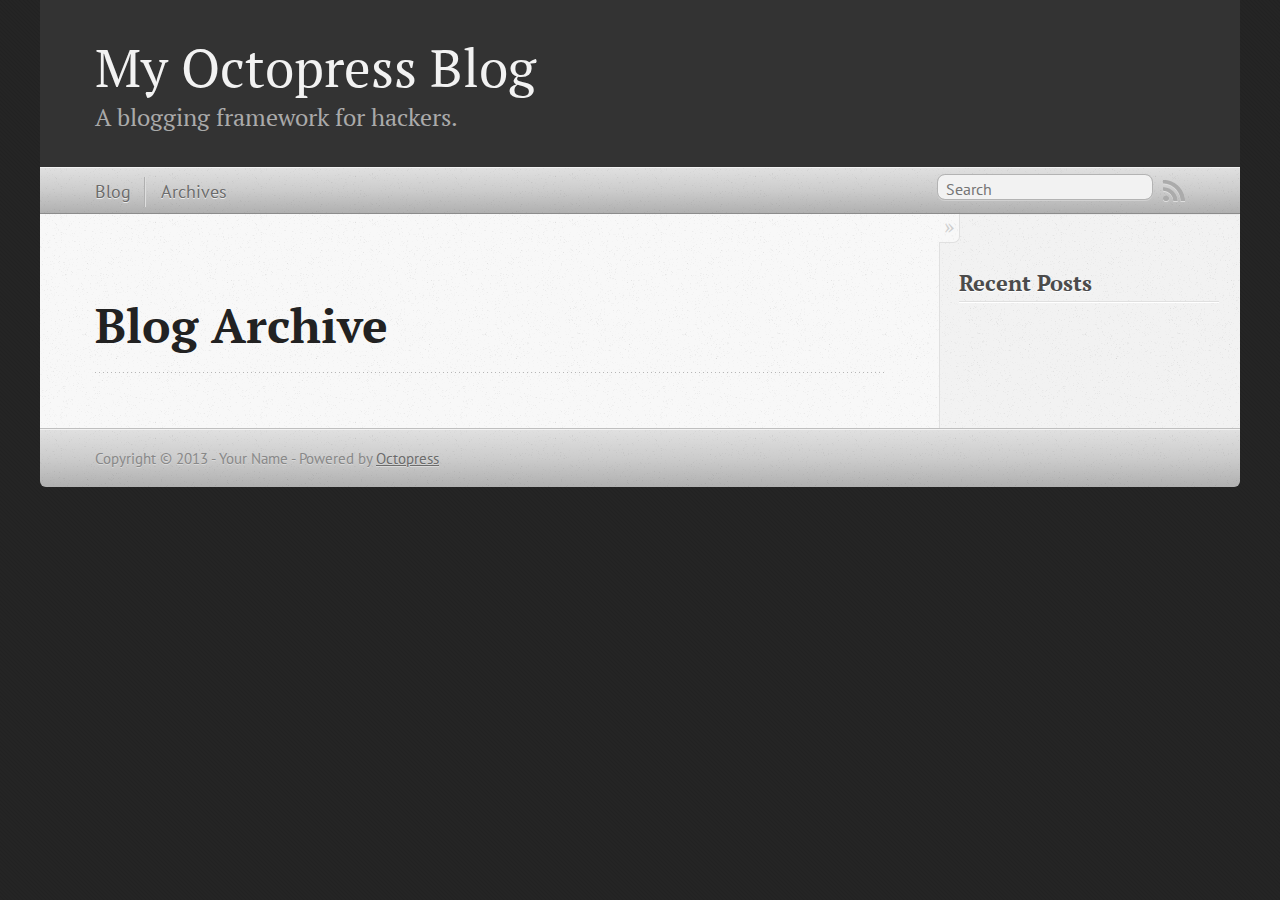
==== blog/archives/index.html @ c14c564c "Site updated at 2013-10-23 02:56:07 UTC" ====
<!DOCTYPE html>
<!--[if IEMobile 7 ]><html class="no-js iem7"><![endif]-->
<!--[if lt IE 9]><html class="no-js lte-ie8"><![endif]-->
<!--[if (gt IE 8)|(gt IEMobile 7)|!(IEMobile)|!(IE)]><!--><html class="no-js" lang="en"><!--<![endif]-->
<head>
  <meta charset="utf-8">
  <title>Blog Archive - My Octopress Blog</title>
  <meta name="author" content="Your Name">

  
  <meta name="description" content=" Blog Archive Recent Posts ">
  

  <!-- http://t.co/dKP3o1e -->
  <meta name="HandheldFriendly" content="True">
  <meta name="MobileOptimized" content="320">
  <meta name="viewport" content="width=device-width, initial-scale=1">

  
  <link rel="canonical" href="http://yushuyong.github.io/blog/archives">
  <link href="/favicon.png" rel="icon">
  <link href="/stylesheets/screen.css" media="screen, projection" rel="stylesheet" type="text/css">
  <link href="/atom.xml" rel="alternate" title="My Octopress Blog" type="application/atom+xml">
  <script src="/javascripts/modernizr-2.0.js"></script>
  <script src="//ajax.googleapis.com/ajax/libs/jquery/1.9.1/jquery.min.js"></script>
  <script>!window.jQuery && document.write(unescape('%3Cscript src="./javascripts/lib/jquery.min.js"%3E%3C/script%3E'))</script>
  <script src="/javascripts/octopress.js" type="text/javascript"></script>
  <!--Fonts from Google"s Web font directory at http://google.com/webfonts -->
<link href="http://fonts.googleapis.com/css?family=PT+Serif:regular,italic,bold,bolditalic" rel="stylesheet" type="text/css">
<link href="http://fonts.googleapis.com/css?family=PT+Sans:regular,italic,bold,bolditalic" rel="stylesheet" type="text/css">

  

</head>

<body   >
  <header role="banner"><hgroup>
  <h1><a href="/">My Octopress Blog</a></h1>
  
    <h2>A blogging framework for hackers.</h2>
  
</hgroup>

</header>
  <nav role="navigation"><ul class="subscription" data-subscription="rss">
  <li><a href="/atom.xml" rel="subscribe-rss" title="subscribe via RSS">RSS</a></li>
  
</ul>
  
<form action="http://google.com/search" method="get">
  <fieldset role="search">
    <input type="hidden" name="q" value="site:yushuyong.github.io" />
    <input class="search" type="text" name="q" results="0" placeholder="Search"/>
  </fieldset>
</form>
  
<ul class="main-navigation">
  <li><a href="/">Blog</a></li>
  <li><a href="/blog/archives">Archives</a></li>
</ul>

</nav>
  <div id="main">
    <div id="content">
      <div>
<article role="article">
  
  <header>
    <h1 class="entry-title">Blog Archive</h1>
    
  </header>
  
  <div id="blog-archives">

</div>

  
</article>

</div>

<aside class="sidebar">
  
    <section>
  <h1>Recent Posts</h1>
  <ul id="recent_posts">
    
  </ul>
</section>





  
</aside>


    </div>
  </div>
  <footer role="contentinfo"><p>
  Copyright &copy; 2013 - Your Name -
  <span class="credit">Powered by <a href="http://octopress.org">Octopress</a></span>
</p>

</footer>
  







  <script type="text/javascript">
    (function(){
      var twitterWidgets = document.createElement('script');
      twitterWidgets.type = 'text/javascript';
      twitterWidgets.async = true;
      twitterWidgets.src = '//platform.twitter.com/widgets.js';
      document.getElementsByTagName('head')[0].appendChild(twitterWidgets);
    })();
  </script>





</body>
</html>
---- stylesheets/screen.css ----
html,body,div,span,applet,object,iframe,h1,h2,h3,h4,h5,h6,p,blockquote,pre,a,abbr,acronym,address,big,cite,code,del,dfn,em,img,ins,kbd,q,s,samp,small,strike,strong,sub,sup,tt,var,b,u,i,center,dl,dt,dd,ol,ul,li,fieldset,form,label,legend,table,caption,tbody,tfoot,thead,tr,th,td,article,aside,canvas,details,embed,figure,figcaption,footer,header,hgroup,menu,nav,output,ruby,section,summary,time,mark,audio,video{margin:0;padding:0;border:0;font:inherit;font-size:100%;vertical-align:baseline}html{line-height:1}ol,ul{list-style:none}table{border-collapse:collapse;border-spacing:0}caption,th,td{text-align:left;font-weight:normal;vertical-align:middle}q,blockquote{quotes:none}q:before,q:after,blockquote:before,blockquote:after{content:"";content:none}a img{border:none}article,aside,details,figcaption,figure,footer,header,hgroup,menu,nav,section,summary{display:block}a{color:#1863a1}a:visited{color:#751590}a:focus{color:#0181eb}a:hover{color:#0181eb}a:active{color:#01579f}aside.sidebar a{color:#1863a1}aside.sidebar a:focus{color:#0181eb}aside.sidebar a:hover{color:#0181eb}aside.sidebar a:active{color:#01579f}a{-webkit-transition:color 0.3s;-moz-transition:color 0.3s;-o-transition:color 0.3s;transition:color 0.3s}html{background:#252525 url('/images/line-tile.png?1382496912') top left}body>div{background:#f2f2f2 url('/images/noise.png?1382496912') top left;border-bottom:1px solid #bfbfbf}body>div>div{background:#f8f8f8 url('/images/noise.png?1382496912') top left;border-right:1px solid #e0e0e0}.heading,body>header h1,h1,h2,h3,h4,h5,h6{font-family:"PT Serif","Georgia","Helvetica Neue",Arial,sans-serif}.sans,body>header h2,article header p.meta,article>footer,#content .blog-index footer,html .gist .gist-file .gist-meta,#blog-archives a.category,#blog-archives time,aside.sidebar section,body>footer{font-family:"PT Sans","Helvetica Neue",Arial,sans-serif}.serif,body,#content .blog-index a[rel=full-article]{font-family:"PT Serif",Georgia,Times,"Times New Roman",serif}.mono,pre,code,tt,p code,li code{font-family:Menlo,Monaco,"Andale Mono","lucida console","Courier New",monospace}body>header h1{font-size:2.2em;font-family:"PT Serif","Georgia","Helvetica Neue",Arial,sans-serif;font-weight:normal;line-height:1.2em;margin-bottom:0.6667em}body>header h2{font-family:"PT Serif","Georgia","Helvetica Neue",Arial,sans-serif}body{line-height:1.5em;color:#222}h1{font-size:2.2em;line-height:1.2em}@media only screen and (min-width: 992px){body{font-size:1.15em}h1{font-size:2.6em;line-height:1.2em}}h1,h2,h3,h4,h5,h6{text-rendering:optimizelegibility;margin-bottom:1em;font-weight:bold}h2,section h1{font-size:1.5em}h3,section h2,section section h1{font-size:1.3em}h4,section h3,section section h2,section section section h1{font-size:1em}h5,section h4,section section h3{font-size:.9em}h6,section h5,section section h4,section section section h3{font-size:.8em}p,article blockquote,ul,ol{margin-bottom:1.5em}ul{list-style-type:disc}ul ul{list-style-type:circle;margin-bottom:0px}ul ul ul{list-style-type:square;margin-bottom:0px}ol{list-style-type:decimal}ol ol{list-style-type:lower-alpha;margin-bottom:0px}ol ol ol{list-style-type:lower-roman;margin-bottom:0px}ul,ul ul,ul ol,ol,ol ul,ol ol{margin-left:1.3em}ul ul,ul ol,ol ul,ol ol{margin-bottom:0em}strong{font-weight:bold}em{font-style:italic}sup,sub{font-size:0.75em;position:relative;display:inline-block;padding:0 .2em;line-height:.8em}sup{top:-.5em}sub{bottom:-.5em}a[rev='footnote']{font-size:.75em;padding:0 .3em;line-height:1}q{font-style:italic}q:before{content:"\201C"}q:after{content:"\201D"}em,dfn{font-style:italic}strong,dfn{font-weight:bold}del,s{text-decoration:line-through}abbr,acronym{border-bottom:1px dotted;cursor:help}hr{margin-bottom:0.2em}small{font-size:.8em}big{font-size:1.2em}article blockquote{font-style:italic;position:relative;font-size:1.2em;line-height:1.5em;padding-left:1em;border-left:4px solid rgba(170,170,170,0.5)}article blockquote cite{font-style:italic}article blockquote cite a{color:#aaa !important;word-wrap:break-word}article blockquote cite:before{content:'\2014';padding-right:.3em;padding-left:.3em;color:#aaa}@media only screen and (min-width: 992px){article blockquote{padding-left:1.5em;border-left-width:4px}}.pullquote-right:before,.pullquote-left:before{padding:0;border:none;content:attr(data-pullquote);float:right;width:45%;margin:.5em 0 1em 1.5em;position:relative;top:7px;font-size:1.4em;line-height:1.45em}.pullquote-left:before{float:left;margin:.5em 1.5em 1em 0}.force-wrap,article a,aside.sidebar a{white-space:-moz-pre-wrap;white-space:-pre-wrap;white-space:-o-pre-wrap;white-space:pre-wrap;word-wrap:break-word}.group,body>header,body>nav,body>footer,body #content>article,body #content>div>article,body #content>div>section,body div.pagination,aside.sidebar,#main,#content,.sidebar{*zoom:1}.group:after,body>header:after,body>nav:after,body>footer:after,body #content>article:after,body #content>div>section:after,body div.pagination:after,#main:after,#content:after,.sidebar:after{content:"";display:table;clear:both}body{-webkit-text-size-adjust:none;max-width:1200px;position:relative;margin:0 auto}body>header,body>nav,body>footer,body #content>article,body #content>div>article,body #content>div>section{padding-left:18px;padding-right:18px}@media only screen and (min-width: 480px){body>header,body>nav,body>footer,body #content>article,body #content>div>article,body #content>div>section{padding-left:25px;padding-right:25px}}@media only screen and (min-width: 768px){body>header,body>nav,body>footer,body #content>article,body #content>div>article,body #content>div>section{padding-left:35px;padding-right:35px}}@media only screen and (min-width: 992px){body>header,body>nav,body>footer,body #content>article,body #content>div>article,body #content>div>section{padding-left:55px;padding-right:55px}}body div.pagination{margin-left:18px;margin-right:18px}@media only screen and (min-width: 480px){body div.pagination{margin-left:25px;margin-right:25px}}@media only screen and (min-width: 768px){body div.pagination{margin-left:35px;margin-right:35px}}@media only screen and (min-width: 992px){body div.pagination{margin-left:55px;margin-right:55px}}body>header{font-size:1em;padding-top:1.5em;padding-bottom:1.5em}#content{overflow:hidden}#content>div,#content>article{width:100%}aside.sidebar{float:none;padding:0 18px 1px;background-color:#f7f7f7;border-top:1px solid #e0e0e0}.flex-content,article img,article video,article .flash-video,aside.sidebar img{max-width:100%;height:auto}.basic-alignment.left,article img.left,article video.left,article .left.flash-video,aside.sidebar img.left{float:left;margin-right:1.5em}.basic-alignment.right,article img.right,article video.right,article .right.flash-video,aside.sidebar img.right{float:right;margin-left:1.5em}.basic-alignment.center,article img.center,article video.center,article .center.flash-video,aside.sidebar img.center{display:block;margin:0 auto 1.5em}.basic-alignment.left,article img.left,article video.left,article .left.flash-video,aside.sidebar img.left,.basic-alignment.right,article img.right,article video.right,article .right.flash-video,aside.sidebar img.right{margin-bottom:.8em}.toggle-sidebar,.no-sidebar .toggle-sidebar{display:none}@media only screen and (min-width: 750px){body.sidebar-footer aside.sidebar{float:none;width:auto;clear:left;margin:0;padding:0 35px 1px;background-color:#f7f7f7;border-top:1px solid #eaeaea}body.sidebar-footer aside.sidebar section.odd,body.sidebar-footer aside.sidebar section.even{float:left;width:48%}body.sidebar-footer aside.sidebar section.odd{margin-left:0}body.sidebar-footer aside.sidebar section.even{margin-left:4%}body.sidebar-footer aside.sidebar.thirds section{width:30%;margin-left:5%}body.sidebar-footer aside.sidebar.thirds section.first{margin-left:0;clear:both}}body.sidebar-footer #content{margin-right:0px}body.sidebar-footer .toggle-sidebar{display:none}@media only screen and (min-width: 550px){body>header{font-size:1em}}@media only screen and (min-width: 750px){aside.sidebar{float:none;width:auto;clear:left;margin:0;padding:0 35px 1px;background-color:#f7f7f7;border-top:1px solid #eaeaea}aside.sidebar section.odd,aside.sidebar section.even{float:left;width:48%}aside.sidebar section.odd{margin-left:0}aside.sidebar section.even{margin-left:4%}aside.sidebar.thirds section{width:30%;margin-left:5%}aside.sidebar.thirds section.first{margin-left:0;clear:both}}@media only screen and (min-width: 768px){body{-webkit-text-size-adjust:auto}body>header{font-size:1.2em}#main{padding:0;margin:0 auto}#content{overflow:visible;margin-right:240px;position:relative}.no-sidebar #content{margin-right:0;border-right:0}.collapse-sidebar #content{margin-right:20px}#content>div,#content>article{padding-top:17.5px;padding-bottom:17.5px;float:left}aside.sidebar{width:210px;padding:0 15px 15px;background:none;clear:none;float:left;margin:0 -100% 0 0}aside.sidebar section{width:auto;margin-left:0}aside.sidebar section.odd,aside.sidebar section.even{float:none;width:auto;margin-left:0}.collapse-sidebar aside.sidebar{float:none;width:auto;clear:left;margin:0;padding:0 35px 1px;background-color:#f7f7f7;border-top:1px solid #eaeaea}.collapse-sidebar aside.sidebar section.odd,.collapse-sidebar aside.sidebar section.even{float:left;width:48%}.collapse-sidebar aside.sidebar section.odd{margin-left:0}.collapse-sidebar aside.sidebar section.even{margin-left:4%}.collapse-sidebar aside.sidebar.thirds section{width:30%;margin-left:5%}.collapse-sidebar aside.sidebar.thirds section.first{margin-left:0;clear:both}}@media only screen and (min-width: 992px){body>header{font-size:1.3em}#content{margin-right:300px}#content>div,#content>article{padding-top:27.5px;padding-bottom:27.5px}aside.sidebar{width:260px;padding:1.2em 20px 20px}.collapse-sidebar aside.sidebar{padding-left:55px;padding-right:55px}}@media only screen and (min-width: 768px){ul,ol{margin-left:0}}body>header{background:#333}body>header h1{display:inline-block;margin:0}body>header h1 a,body>header h1 a:visited,body>header h1 a:hover{color:#f2f2f2;text-decoration:none}body>header h2{margin:.2em 0 0;font-size:1em;color:#aaa;font-weight:normal}body>nav{position:relative;background-color:#ccc;background:url('/images/noise.png?1382496912'),-webkit-gradient(linear, 50% 0%, 50% 100%, color-stop(0%, #e0e0e0), color-stop(50%, #cccccc), color-stop(100%, #b0b0b0));background:url('/images/noise.png?1382496912'),-webkit-linear-gradient(#e0e0e0,#cccccc,#b0b0b0);background:url('/images/noise.png?1382496912'),-moz-linear-gradient(#e0e0e0,#cccccc,#b0b0b0);background:url('/images/noise.png?1382496912'),-o-linear-gradient(#e0e0e0,#cccccc,#b0b0b0);background:url('/images/noise.png?1382496912'),linear-gradient(#e0e0e0,#cccccc,#b0b0b0);border-top:1px solid #f2f2f2;border-bottom:1px solid #8c8c8c;padding-top:.35em;padding-bottom:.35em}body>nav form{-webkit-background-clip:padding;-moz-background-clip:padding;background-clip:padding-box;margin:0;padding:0}body>nav form .search{padding:.3em .5em 0;font-size:.85em;font-family:"PT Sans","Helvetica Neue",Arial,sans-serif;line-height:1.1em;width:95%;-webkit-border-radius:0.5em;-moz-border-radius:0.5em;-ms-border-radius:0.5em;-o-border-radius:0.5em;border-radius:0.5em;-webkit-background-clip:padding;-moz-background-clip:padding;background-clip:padding-box;-webkit-box-shadow:#d1d1d1 0 1px;-moz-box-shadow:#d1d1d1 0 1px;box-shadow:#d1d1d1 0 1px;background-color:#f2f2f2;border:1px solid #b3b3b3;color:#888}body>nav form .search:focus{color:#444;border-color:#80b1df;-webkit-box-shadow:#80b1df 0 0 4px,#80b1df 0 0 3px inset;-moz-box-shadow:#80b1df 0 0 4px,#80b1df 0 0 3px inset;box-shadow:#80b1df 0 0 4px,#80b1df 0 0 3px inset;background-color:#fff;outline:none}body>nav fieldset[role=search]{float:right;width:48%}body>nav fieldset.mobile-nav{float:left;width:48%}body>nav fieldset.mobile-nav select{width:100%;font-size:.8em;border:1px solid #888}body>nav ul{display:none}@media only screen and (min-width: 550px){body>nav{font-size:.9em}body>nav ul{margin:0;padding:0;border:0;overflow:hidden;*zoom:1;float:left;display:block;padding-top:.15em}body>nav ul li{list-style-image:none;list-style-type:none;margin-left:0;white-space:nowrap;display:inline;float:left;padding-left:0;padding-right:0}body>nav ul li:first-child,body>nav ul li.first{padding-left:0}body>nav ul li:last-child{padding-right:0}body>nav ul li.last{padding-right:0}body>nav ul.subscription{margin-left:.8em;float:right}body>nav ul.subscription li:last-child a{padding-right:0}body>nav ul li{margin:0}body>nav a{color:#6b6b6b;font-family:"PT Sans","Helvetica Neue",Arial,sans-serif;text-shadow:#ebebeb 0 1px;float:left;text-decoration:none;font-size:1.1em;padding:.1em 0;line-height:1.5em}body>nav a:visited{color:#6b6b6b}body>nav a:hover{color:#2b2b2b}body>nav li+li{border-left:1px solid #b0b0b0;margin-left:.8em}body>nav li+li a{padding-left:.8em;border-left:1px solid #dedede}body>nav form{float:right;text-align:left;padding-left:.8em;width:175px}body>nav form .search{width:93%;font-size:.95em;line-height:1.2em}body>nav ul[data-subscription$=email]+form{width:97px}body>nav ul[data-subscription$=email]+form .search{width:91%}body>nav fieldset.mobile-nav{display:none}body>nav fieldset[role=search]{width:99%}}@media only screen and (min-width: 992px){body>nav form{width:215px}body>nav ul[data-subscription$=email]+form{width:147px}}.no-placeholder body>nav .search{background:#f2f2f2 url('/images/search.png?1382496912') 0.3em 0.25em no-repeat;text-indent:1.3em}@media only screen and (min-width: 550px){.maskImage body>nav ul[data-subscription$=email]+form{width:123px}}@media only screen and (min-width: 992px){.maskImage body>nav ul[data-subscription$=email]+form{width:173px}}.maskImage ul.subscription{position:relative;top:.2em}.maskImage ul.subscription li,.maskImage ul.subscription a{border:0;padding:0}.maskImage a[rel=subscribe-rss]{position:relative;top:0px;text-indent:-999999em;background-color:#dedede;border:0;padding:0}.maskImage a[rel=subscribe-rss],.maskImage a[rel=subscribe-rss]:after{-webkit-mask-image:url('/images/rss.png?1382496912');-moz-mask-image:url('/images/rss.png?1382496912');-ms-mask-image:url('/images/rss.png?1382496912');-o-mask-image:url('/images/rss.png?1382496912');mask-image:url('/images/rss.png?1382496912');-webkit-mask-repeat:no-repeat;-moz-mask-repeat:no-repeat;-ms-mask-repeat:no-repeat;-o-mask-repeat:no-repeat;mask-repeat:no-repeat;width:22px;height:22px}.maskImage a[rel=subscribe-rss]:after{content:"";position:absolute;top:-1px;left:0;background-color:#ababab}.maskImage a[rel=subscribe-rss]:hover:after{background-color:#9e9e9e}.maskImage a[rel=subscribe-email]{position:relative;top:0px;text-indent:-999999em;background-color:#dedede;border:0;padding:0}.maskImage a[rel=subscribe-email],.maskImage a[rel=subscribe-email]:after{-webkit-mask-image:url('/images/email.png?1382496912');-moz-mask-image:url('/images/email.png?1382496912');-ms-mask-image:url('/images/email.png?1382496912');-o-mask-image:url('/images/email.png?1382496912');mask-image:url('/images/email.png?1382496912');-webkit-mask-repeat:no-repeat;-moz-mask-repeat:no-repeat;-ms-mask-repeat:no-repeat;-o-mask-repeat:no-repeat;mask-repeat:no-repeat;width:28px;height:22px}.maskImage a[rel=subscribe-email]:after{content:"";position:absolute;top:-1px;left:0;background-color:#ababab}.maskImage a[rel=subscribe-email]:hover:after{background-color:#9e9e9e}article{padding-top:1em}article header{position:relative;padding-top:2em;padding-bottom:1em;margin-bottom:1em;background:url('[data-uri]') bottom left repeat-x}article header h1{margin:0}article header h1 a{text-decoration:none}article header h1 a:hover{text-decoration:underline}article header p{font-size:.9em;color:#aaa;margin:0}article header p.meta{text-transform:uppercase;position:absolute;top:0}@media only screen and (min-width: 768px){article header{margin-bottom:1.5em;padding-bottom:1em;background:url('[data-uri]') bottom left repeat-x}}article h2{padding-top:0.8em;background:url('[data-uri]') top left repeat-x}.entry-content article h2:first-child,article header+h2{padding-top:0}article h2:first-child,article header+h2{background:none}article .feature{padding-top:.5em;margin-bottom:1em;padding-bottom:1em;background:url('[data-uri]') bottom left repeat-x;font-size:2.0em;font-style:italic;line-height:1.3em}article img,article video,article .flash-video{-webkit-border-radius:0.3em;-moz-border-radius:0.3em;-ms-border-radius:0.3em;-o-border-radius:0.3em;border-radius:0.3em;-webkit-box-shadow:rgba(0,0,0,0.15) 0 1px 4px;-moz-box-shadow:rgba(0,0,0,0.15) 0 1px 4px;box-shadow:rgba(0,0,0,0.15) 0 1px 4px;-webkit-box-sizing:border-box;-moz-box-sizing:border-box;box-sizing:border-box;border:#fff 0.5em solid}article video,article .flash-video{margin:0 auto 1.5em}article video{display:block;width:100%}article .flash-video>div{position:relative;display:block;padding-bottom:56.25%;padding-top:1px;height:0;overflow:hidden}article .flash-video>div iframe,article .flash-video>div object,article .flash-video>div embed{position:absolute;top:0;left:0;width:100%;height:100%}article>footer{padding-bottom:2.5em;margin-top:2em}article>footer p.meta{margin-bottom:.8em;font-size:.85em;clear:both;overflow:hidden}.blog-index article+article{background:url('[data-uri]') top left repeat-x}#content .blog-index{padding-top:0;padding-bottom:0}#content .blog-index article{padding-top:2em}#content .blog-index article header{background:none;padding-bottom:0}#content .blog-index article h1{font-size:2.2em}#content .blog-index article h1 a{color:inherit}#content .blog-index article h1 a:hover{color:#0181eb}#content .blog-index a[rel=full-article]{background:#ebebeb;display:inline-block;padding:.4em .8em;margin-right:.5em;text-decoration:none;color:#666;-webkit-transition:background-color 0.5s;-moz-transition:background-color 0.5s;-o-transition:background-color 0.5s;transition:background-color 0.5s}#content .blog-index a[rel=full-article]:hover{background:#0181eb;text-shadow:none;color:#f8f8f8}#content .blog-index footer{margin-top:1em}.separator,article>footer .byline+time:before,article>footer time+time:before,article>footer .comments:before,article>footer .byline ~ .categories:before{content:"\2022 ";padding:0 .4em 0 .2em;display:inline-block}#content div.pagination{text-align:center;font-size:.95em;position:relative;background:url('[data-uri]') top left repeat-x;padding-top:1.5em;padding-bottom:1.5em}#content div.pagination a{text-decoration:none;color:#aaa}#content div.pagination a.prev{position:absolute;left:0}#content div.pagination a.next{position:absolute;right:0}#content div.pagination a:hover{color:#0181eb}#content div.pagination a[href*=archive]:before,#content div.pagination a[href*=archive]:after{content:'\2014';padding:0 .3em}p.meta+.sharing{padding-top:1em;padding-left:0;background:url('[data-uri]') top left repeat-x}#fb-root{display:none}.highlight,html .gist .gist-file .gist-syntax .gist-highlight{border:1px solid #05232b !important}.highlight table td.code,html .gist .gist-file .gist-syntax .gist-highlight table td.code{width:100%}.highlight .line-numbers,html .gist .gist-file .gist-syntax .highlight .line_numbers{text-align:right;font-size:13px;line-height:1.45em;background:#073642 url('/images/noise.png?1382496912') top left !important;border-right:1px solid #00232c !important;-webkit-box-shadow:#083e4b -1px 0 inset;-moz-box-shadow:#083e4b -1px 0 inset;box-shadow:#083e4b -1px 0 inset;text-shadow:#021014 0 -1px;padding:.8em !important;-webkit-border-radius:0;-moz-border-radius:0;-ms-border-radius:0;-o-border-radius:0;border-radius:0}.highlight .line-numbers span,html .gist .gist-file .gist-syntax .highlight .line_numbers span{color:#586e75 !important}figure.code,.gist-file,pre{-webkit-box-shadow:rgba(0,0,0,0.06) 0 0 10px;-moz-box-shadow:rgba(0,0,0,0.06) 0 0 10px;box-shadow:rgba(0,0,0,0.06) 0 0 10px}figure.code .highlight pre,.gist-file .highlight pre,pre .highlight pre{-webkit-box-shadow:none;-moz-box-shadow:none;box-shadow:none}.gist .highlight *::-moz-selection,figure.code .highlight *::-moz-selection{background:#386774;color:inherit;text-shadow:#002b36 0 1px}.gist .highlight *::-webkit-selection,figure.code .highlight *::-webkit-selection{background:#386774;color:inherit;text-shadow:#002b36 0 1px}.gist .highlight *::selection,figure.code .highlight *::selection{background:#386774;color:inherit;text-shadow:#002b36 0 1px}html .gist .gist-file{margin-bottom:1.8em;position:relative;border:none;padding-top:26px !important}html .gist .gist-file .highlight{margin-bottom:0}html .gist .gist-file .gist-syntax{border-bottom:0 !important;background:none !important}html .gist .gist-file .gist-syntax .gist-highlight{background:#002b36 !important}html .gist .gist-file .gist-syntax .highlight pre{padding:0}html .gist .gist-file .gist-meta{padding:.6em 0.8em;border:1px solid #083e4b !important;color:#586e75;font-size:.7em !important;background:#073642 url('/images/noise.png?1382496912') top left;line-height:1.5em}html .gist .gist-file .gist-meta a{color:#75878b !important;text-decoration:none}html .gist .gist-file .gist-meta a:hover{text-decoration:underline}html .gist .gist-file .gist-meta a:hover{color:#93a1a1 !important}html .gist .gist-file .gist-meta a[href*='#file']{position:absolute;top:0;left:0;right:-10px;color:#474747 !important}html .gist .gist-file .gist-meta a[href*='#file']:hover{color:#1863a1 !important}html .gist .gist-file .gist-meta a[href*=raw]{top:.4em}pre{background:#002b36 url('/images/noise.png?1382496912') top left;-webkit-border-radius:0.4em;-moz-border-radius:0.4em;-ms-border-radius:0.4em;-o-border-radius:0.4em;border-radius:0.4em;border:1px solid #05232b;line-height:1.45em;font-size:13px;margin-bottom:2.1em;padding:.8em 1em;color:#93a1a1;overflow:auto}h3.filename+pre{-moz-border-radius-topleft:0px;-webkit-border-top-left-radius:0px;border-top-left-radius:0px;-moz-border-radius-topright:0px;-webkit-border-top-right-radius:0px;border-top-right-radius:0px}p code,li code{display:inline-block;white-space:no-wrap;background:#fff;font-size:.8em;line-height:1.5em;color:#555;border:1px solid #ddd;-webkit-border-radius:0.4em;-moz-border-radius:0.4em;-ms-border-radius:0.4em;-o-border-radius:0.4em;border-radius:0.4em;padding:0 .3em;margin:-1px 0}p pre code,li pre code{font-size:1em !important;background:none;border:none}.pre-code,html .gist .gist-file .gist-syntax .highlight pre,.highlight code{font-family:Menlo,Monaco,"Andale Mono","lucida console","Courier New",monospace !important;overflow:scroll;overflow-y:hidden;display:block;padding:.8em;overflow-x:auto;line-height:1.45em;background:#002b36 url('/images/noise.png?1382496912') top left !important;color:#93a1a1 !important}.pre-code span,html .gist .gist-file .gist-syntax .highlight pre span,.highlight code span{color:#93a1a1 !important}.pre-code span,html .gist .gist-file .gist-syntax .highlight pre span,.highlight code span{font-style:normal !important;font-weight:normal !important}.pre-code .c,html .gist .gist-file .gist-syntax .highlight pre .c,.highlight code .c{color:#586e75 !important;font-style:italic !important}.pre-code .cm,html .gist .gist-file .gist-syntax .highlight pre .cm,.highlight code .cm{color:#586e75 !important;font-style:italic !important}.pre-code .cp,html .gist .gist-file .gist-syntax .highlight pre .cp,.highlight code .cp{color:#586e75 !important;font-style:italic !important}.pre-code .c1,html .gist .gist-file .gist-syntax .highlight pre .c1,.highlight code .c1{color:#586e75 !important;font-style:italic !important}.pre-code .cs,html .gist .gist-file .gist-syntax .highlight pre .cs,.highlight code .cs{color:#586e75 !important;font-weight:bold !important;font-style:italic !important}.pre-code .err,html .gist .gist-file .gist-syntax .highlight pre .err,.highlight code .err{color:#dc322f !important;background:none !important}.pre-code .k,html .gist .gist-file .gist-syntax .highlight pre .k,.highlight code .k{color:#cb4b16 !important}.pre-code .o,html .gist .gist-file .gist-syntax .highlight pre .o,.highlight code .o{color:#93a1a1 !important;font-weight:bold !important}.pre-code .p,html .gist .gist-file .gist-syntax .highlight pre .p,.highlight code .p{color:#93a1a1 !important}.pre-code .ow,html .gist .gist-file .gist-syntax .highlight pre .ow,.highlight code .ow{color:#2aa198 !important;font-weight:bold !important}.pre-code .gd,html .gist .gist-file .gist-syntax .highlight pre .gd,.highlight code .gd{color:#93a1a1 !important;background-color:#372c34 !important;display:inline-block}.pre-code .gd .x,html .gist .gist-file .gist-syntax .highlight pre .gd .x,.highlight code .gd .x{color:#93a1a1 !important;background-color:#4d2d33 !important;display:inline-block}.pre-code .ge,html .gist .gist-file .gist-syntax .highlight pre .ge,.highlight code .ge{color:#93a1a1 !important;font-style:italic !important}.pre-code .gh,html .gist .gist-file .gist-syntax .highlight pre .gh,.highlight code .gh{color:#586e75 !important}.pre-code .gi,html .gist .gist-file .gist-syntax .highlight pre .gi,.highlight code .gi{color:#93a1a1 !important;background-color:#1a412b !important;display:inline-block}.pre-code .gi .x,html .gist .gist-file .gist-syntax .highlight pre .gi .x,.highlight code .gi .x{color:#93a1a1 !important;background-color:#355720 !important;display:inline-block}.pre-code .gs,html .gist .gist-file .gist-syntax .highlight pre .gs,.highlight code .gs{color:#93a1a1 !important;font-weight:bold !important}.pre-code .gu,html .gist .gist-file .gist-syntax .highlight pre .gu,.highlight code .gu{color:#6c71c4 !important}.pre-code .kc,html .gist .gist-file .gist-syntax .highlight pre .kc,.highlight code .kc{color:#859900 !important;font-weight:bold !important}.pre-code .kd,html .gist .gist-file .gist-syntax .highlight pre .kd,.highlight code .kd{color:#268bd2 !important}.pre-code .kp,html .gist .gist-file .gist-syntax .highlight pre .kp,.highlight code .kp{color:#cb4b16 !important;font-weight:bold !important}.pre-code .kr,html .gist .gist-file .gist-syntax .highlight pre .kr,.highlight code .kr{color:#d33682 !important;font-weight:bold !important}.pre-code .kt,html .gist .gist-file .gist-syntax .highlight pre .kt,.highlight code .kt{color:#2aa198 !important}.pre-code .n,html .gist .gist-file .gist-syntax .highlight pre .n,.highlight code .n{color:#268bd2 !important}.pre-code .na,html .gist .gist-file .gist-syntax .highlight pre .na,.highlight code .na{color:#268bd2 !important}.pre-code .nb,html .gist .gist-file .gist-syntax .highlight pre .nb,.highlight code .nb{color:#859900 !important}.pre-code .nc,html .gist .gist-file .gist-syntax .highlight pre .nc,.highlight code .nc{color:#d33682 !important}.pre-code .no,html .gist .gist-file .gist-syntax .highlight pre .no,.highlight code .no{color:#b58900 !important}.pre-code .nl,html .gist .gist-file .gist-syntax .highlight pre .nl,.highlight code .nl{color:#859900 !important}.pre-code .ne,html .gist .gist-file .gist-syntax .highlight pre .ne,.highlight code .ne{color:#268bd2 !important;font-weight:bold !important}.pre-code .nf,html .gist .gist-file .gist-syntax .highlight pre .nf,.highlight code .nf{color:#268bd2 !important;font-weight:bold !important}.pre-code .nn,html .gist .gist-file .gist-syntax .highlight pre .nn,.highlight code .nn{color:#b58900 !important}.pre-code .nt,html .gist .gist-file .gist-syntax .highlight pre .nt,.highlight code .nt{color:#268bd2 !important;font-weight:bold !important}.pre-code .nx,html .gist .gist-file .gist-syntax .highlight pre .nx,.highlight code .nx{color:#b58900 !important}.pre-code .vg,html .gist .gist-file .gist-syntax .highlight pre .vg,.highlight code .vg{color:#268bd2 !important}.pre-code .vi,html .gist .gist-file .gist-syntax .highlight pre .vi,.highlight code .vi{color:#268bd2 !important}.pre-code .nv,html .gist .gist-file .gist-syntax .highlight pre .nv,.highlight code .nv{color:#268bd2 !important}.pre-code .mf,html .gist .gist-file .gist-syntax .highlight pre .mf,.highlight code .mf{color:#2aa198 !important}.pre-code .m,html .gist .gist-file .gist-syntax .highlight pre .m,.highlight code .m{color:#2aa198 !important}.pre-code .mh,html .gist .gist-file .gist-syntax .highlight pre .mh,.highlight code .mh{color:#2aa198 !important}.pre-code .mi,html .gist .gist-file .gist-syntax .highlight pre .mi,.highlight code .mi{color:#2aa198 !important}.pre-code .s,html .gist .gist-file .gist-syntax .highlight pre .s,.highlight code .s{color:#2aa198 !important}.pre-code .sd,html .gist .gist-file .gist-syntax .highlight pre .sd,.highlight code .sd{color:#2aa198 !important}.pre-code .s2,html .gist .gist-file .gist-syntax .highlight pre .s2,.highlight code .s2{color:#2aa198 !important}.pre-code .se,html .gist .gist-file .gist-syntax .highlight pre .se,.highlight code .se{color:#dc322f !important}.pre-code .si,html .gist .gist-file .gist-syntax .highlight pre .si,.highlight code .si{color:#268bd2 !important}.pre-code .sr,html .gist .gist-file .gist-syntax .highlight pre .sr,.highlight code .sr{color:#2aa198 !important}.pre-code .s1,html .gist .gist-file .gist-syntax .highlight pre .s1,.highlight code .s1{color:#2aa198 !important}.pre-code div .gd,html .gist .gist-file .gist-syntax .highlight pre div .gd,.highlight code div .gd,.pre-code div .gd .x,html .gist .gist-file .gist-syntax .highlight pre div .gd .x,.highlight code div .gd .x,.pre-code div .gi,html .gist .gist-file .gist-syntax .highlight pre div .gi,.highlight code div .gi,.pre-code div .gi .x,html .gist .gist-file .gist-syntax .highlight pre div .gi .x,.highlight code div .gi .x{display:inline-block;width:100%}.highlight,.gist-highlight{margin-bottom:1.8em;background:#002b36;overflow-y:hidden;overflow-x:auto}.highlight pre,.gist-highlight pre{background:none;-webkit-border-radius:0px;-moz-border-radius:0px;-ms-border-radius:0px;-o-border-radius:0px;border-radius:0px;border:none;padding:0;margin-bottom:0}pre::-webkit-scrollbar,.highlight::-webkit-scrollbar,.gist-highlight::-webkit-scrollbar{height:.5em;background:rgba(255,255,255,0.15)}pre::-webkit-scrollbar-thumb:horizontal,.highlight::-webkit-scrollbar-thumb:horizontal,.gist-highlight::-webkit-scrollbar-thumb:horizontal{background:rgba(255,255,255,0.2);-webkit-border-radius:4px;border-radius:4px}.highlight code{background:#000}figure.code{background:none;padding:0;border:0;margin-bottom:1.5em}figure.code pre{margin-bottom:0}figure.code figcaption{position:relative}figure.code .highlight{margin-bottom:0}.code-title,html .gist .gist-file .gist-meta a[href*='#file'],h3.filename,figure.code figcaption{text-align:center;font-size:13px;line-height:2em;text-shadow:#cbcccc 0 1px 0;color:#474747;font-weight:normal;margin-bottom:0;-moz-border-radius-topleft:5px;-webkit-border-top-left-radius:5px;border-top-left-radius:5px;-moz-border-radius-topright:5px;-webkit-border-top-right-radius:5px;border-top-right-radius:5px;font-family:"Helvetica Neue", Arial, "Lucida Grande", "Lucida Sans Unicode", Lucida, sans-serif;background:#aaa url('/images/code_bg.png?1382496912') top repeat-x;border:1px solid #565656;border-top-color:#cbcbcb;border-left-color:#a5a5a5;border-right-color:#a5a5a5;border-bottom:0}.download-source,html .gist .gist-file .gist-meta a[href*=raw],figure.code figcaption a{position:absolute;right:.8em;text-decoration:none;color:#666 !important;z-index:1;font-size:13px;text-shadow:#cbcccc 0 1px 0;padding-left:3em}.download-source:hover,html .gist .gist-file .gist-meta a[href*=raw]:hover,figure.code figcaption a:hover{text-decoration:underline}#archive #content>div,#archive #content>div>article{padding-top:0}#blog-archives{color:#aaa}#blog-archives article{padding:1em 0 1em;position:relative;background:url('[data-uri]') bottom left repeat-x}#blog-archives article:last-child{background:none}#blog-archives article footer{padding:0;margin:0}#blog-archives h1{color:#222;margin-bottom:.3em}#blog-archives h2{display:none}#blog-archives h1{font-size:1.5em}#blog-archives h1 a{text-decoration:none;color:inherit;font-weight:normal;display:inline-block}#blog-archives h1 a:hover{text-decoration:underline}#blog-archives h1 a:hover{color:#0181eb}#blog-archives a.category,#blog-archives time{color:#aaa}#blog-archives .entry-content{display:none}#blog-archives time{font-size:.9em;line-height:1.2em}#blog-archives time .month,#blog-archives time .day{display:inline-block}#blog-archives time .month{text-transform:uppercase}#blog-archives p{margin-bottom:1em}#blog-archives a,#blog-archives .entry-content a{color:inherit}#blog-archives a:hover,#blog-archives .entry-content a:hover{color:#0181eb}#blog-archives a:hover{color:#0181eb}@media only screen and (min-width: 550px){#blog-archives article{margin-left:5em}#blog-archives h2{margin-bottom:.3em;font-weight:normal;display:inline-block;position:relative;top:-1px;float:left}#blog-archives h2:first-child{padding-top:.75em}#blog-archives time{position:absolute;text-align:right;left:0em;top:1.8em}#blog-archives .year{display:none}#blog-archives article{padding-left:4.5em;padding-bottom:.7em}#blog-archives a.category{line-height:1.1em}}#content>.category article{margin-left:0;padding-left:6.8em}#content>.category .year{display:inline}.side-shadow-border,aside.sidebar section h1,aside.sidebar li{-webkit-box-shadow:#fff 0 1px;-moz-box-shadow:#fff 0 1px;box-shadow:#fff 0 1px}aside.sidebar{overflow:hidden;color:#4b4b4b;text-shadow:#fff 0 1px}aside.sidebar section{font-size:.8em;line-height:1.4em;margin-bottom:1.5em}aside.sidebar section h1{margin:1.5em 0 0;padding-bottom:.2em;border-bottom:1px solid #e0e0e0}aside.sidebar section h1+p{padding-top:.4em}aside.sidebar img{-webkit-border-radius:0.3em;-moz-border-radius:0.3em;-ms-border-radius:0.3em;-o-border-radius:0.3em;border-radius:0.3em;-webkit-box-shadow:rgba(0,0,0,0.15) 0 1px 4px;-moz-box-shadow:rgba(0,0,0,0.15) 0 1px 4px;box-shadow:rgba(0,0,0,0.15) 0 1px 4px;-webkit-box-sizing:border-box;-moz-box-sizing:border-box;box-sizing:border-box;border:#fff 0.3em solid}aside.sidebar ul{margin-bottom:0.5em;margin-left:0}aside.sidebar li{list-style:none;padding:.5em 0;margin:0;border-bottom:1px solid #e0e0e0}aside.sidebar li p:last-child{margin-bottom:0}aside.sidebar a{color:inherit;-webkit-transition:color 0.5s;-moz-transition:color 0.5s;-o-transition:color 0.5s;transition:color 0.5s}aside.sidebar:hover a{color:#1863a1}aside.sidebar:hover a:hover{color:#0181eb}.aside-alt-link,#pinboard_linkroll .pin-tag{color:#7e7e7e}.aside-alt-link:hover,#pinboard_linkroll .pin-tag:hover{color:#0181eb}@media only screen and (min-width: 768px){.toggle-sidebar{outline:none;position:absolute;right:-10px;top:0;bottom:0;display:inline-block;text-decoration:none;color:#cecece;width:9px;cursor:pointer}.toggle-sidebar:hover{background:#e9e9e9;background:-webkit-gradient(linear, 0% 50%, 100% 50%, color-stop(0%, rgba(224,224,224,0.5)), color-stop(100%, rgba(224,224,224,0)));background:-webkit-linear-gradient(left, rgba(224,224,224,0.5),rgba(224,224,224,0));background:-moz-linear-gradient(left, rgba(224,224,224,0.5),rgba(224,224,224,0));background:-o-linear-gradient(left, rgba(224,224,224,0.5),rgba(224,224,224,0));background:linear-gradient(left, rgba(224,224,224,0.5),rgba(224,224,224,0))}.toggle-sidebar:after{position:absolute;right:-11px;top:0;width:20px;font-size:1.2em;line-height:1.1em;padding-bottom:.15em;-moz-border-radius-bottomright:0.3em;-webkit-border-bottom-right-radius:0.3em;border-bottom-right-radius:0.3em;text-align:center;background:#f8f8f8 url('/images/noise.png?1382496912') top left;border-bottom:1px solid #e0e0e0;border-right:1px solid #e0e0e0;content:"\00BB";text-indent:-1px}.collapse-sidebar .toggle-sidebar{text-indent:0px;right:-20px;width:19px}.collapse-sidebar .toggle-sidebar:hover{background:#e9e9e9}.collapse-sidebar .toggle-sidebar:after{border-left:1px solid #e0e0e0;text-shadow:#fff 0 1px;content:"\00AB";left:0px;right:0;text-align:center;text-indent:0;border:0;border-right-width:0;background:none}}.googleplus h1{-moz-box-shadow:none !important;-webkit-box-shadow:none !important;-o-box-shadow:none !important;box-shadow:none !important;border-bottom:0px none !important}.googleplus a{text-decoration:none;white-space:normal !important;line-height:32px}.googleplus a img{float:left;margin-right:0.5em;border:0 none}.googleplus-hidden{position:absolute;top:-1000em;left:-1000em}#pinboard_linkroll .pin-title,#pinboard_linkroll .pin-description{display:block;margin-bottom:.5em}#pinboard_linkroll .pin-tag{text-decoration:none}#pinboard_linkroll .pin-tag:hover{text-decoration:underline}#pinboard_linkroll .pin-tag:after{content:','}#pinboard_linkroll .pin-tag:last-child:after{content:''}.delicious-posts a.delicious-link{margin-bottom:.5em;display:block}.delicious-posts p{font-size:1em}body>footer{font-size:.8em;color:#888;text-shadow:#d9d9d9 0 1px;background-color:#ccc;background:url('/images/noise.png?1382496912'),-webkit-gradient(linear, 50% 0%, 50% 100%, color-stop(0%, #e0e0e0), color-stop(50%, #cccccc), color-stop(100%, #b0b0b0));background:url('/images/noise.png?1382496912'),-webkit-linear-gradient(#e0e0e0,#cccccc,#b0b0b0);background:url('/images/noise.png?1382496912'),-moz-linear-gradient(#e0e0e0,#cccccc,#b0b0b0);background:url('/images/noise.png?1382496912'),-o-linear-gradient(#e0e0e0,#cccccc,#b0b0b0);background:url('/images/noise.png?1382496912'),linear-gradient(#e0e0e0,#cccccc,#b0b0b0);border-top:1px solid #f2f2f2;position:relative;padding-top:1em;padding-bottom:1em;margin-bottom:3em;-moz-border-radius-bottomleft:0.4em;-webkit-border-bottom-left-radius:0.4em;border-bottom-left-radius:0.4em;-moz-border-radius-bottomright:0.4em;-webkit-border-bottom-right-radius:0.4em;border-bottom-right-radius:0.4em;z-index:1}body>footer a{color:#6b6b6b}body>footer a:visited{color:#6b6b6b}body>footer a:hover{color:#484848}body>footer p:last-child{margin-bottom:0}
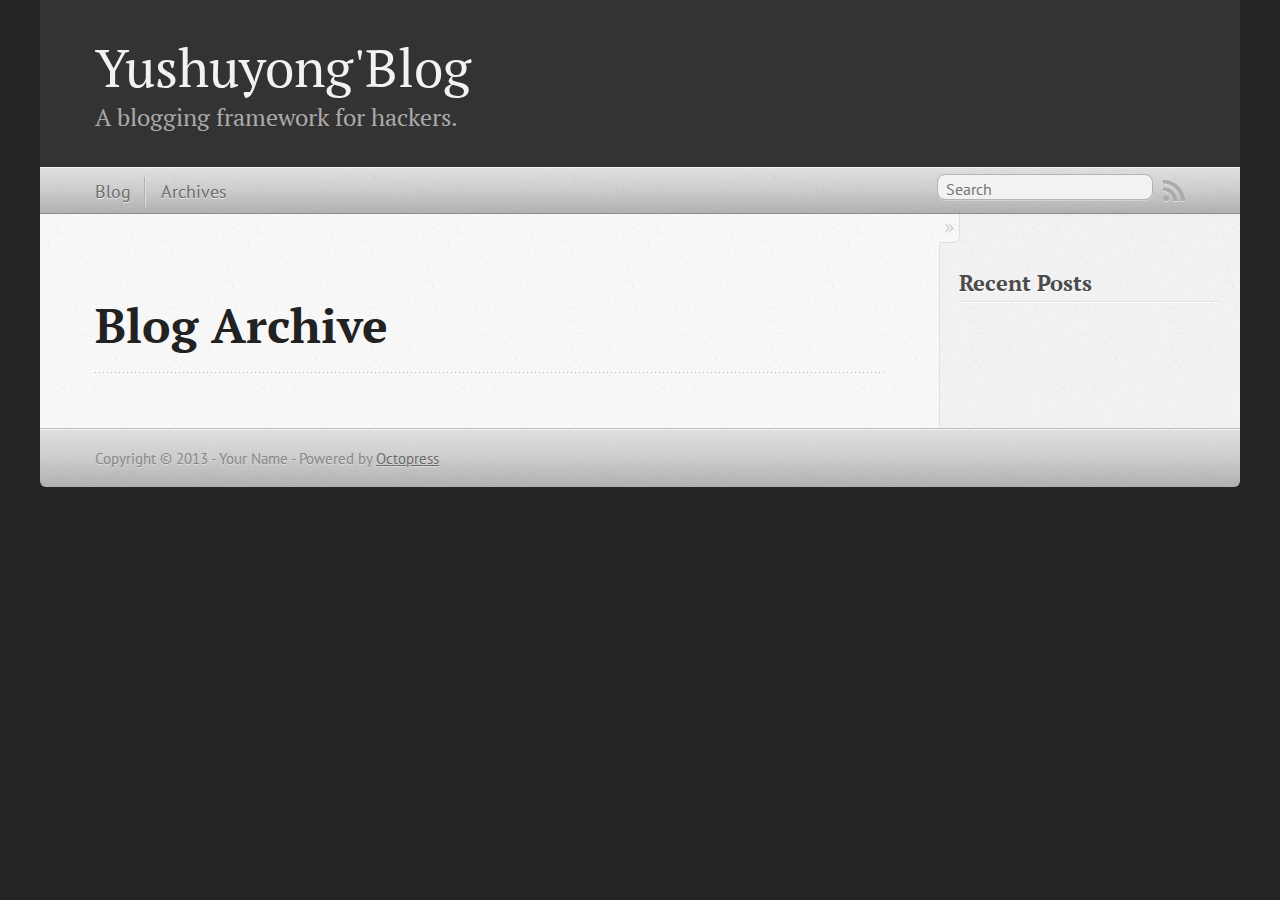
==== commit ee942bd3: "Site updated at 2013-10-23 03:04:26 UTC" ====
--- a/blog/archives/index.html
+++ b/blog/archives/index.html
@@ -5,7 +5,7 @@
 <!--[if (gt IE 8)|(gt IEMobile 7)|!(IEMobile)|!(IE)]><!--><html class="no-js" lang="en"><!--<![endif]-->
 <head>
   <meta charset="utf-8">
-  <title>Blog Archive - My Octopress Blog</title>
+  <title>Blog Archive - Yushuyong'Blog</title>
   <meta name="author" content="Your Name">
 
   
@@ -21,7 +21,7 @@
   <link rel="canonical" href="http://yushuyong.github.io/blog/archives">
   <link href="/favicon.png" rel="icon">
   <link href="/stylesheets/screen.css" media="screen, projection" rel="stylesheet" type="text/css">
-  <link href="/atom.xml" rel="alternate" title="My Octopress Blog" type="application/atom+xml">
+  <link href="/atom.xml" rel="alternate" title="Yushuyong'Blog" type="application/atom+xml">
   <script src="/javascripts/modernizr-2.0.js"></script>
   <script src="//ajax.googleapis.com/ajax/libs/jquery/1.9.1/jquery.min.js"></script>
   <script>!window.jQuery && document.write(unescape('%3Cscript src="./javascripts/lib/jquery.min.js"%3E%3C/script%3E'))</script>
@@ -36,7 +36,7 @@
 
 <body   >
   <header role="banner"><hgroup>
-  <h1><a href="/">My Octopress Blog</a></h1>
+  <h1><a href="/">Yushuyong'Blog</a></h1>
   
     <h2>A blogging framework for hackers.</h2>
   
